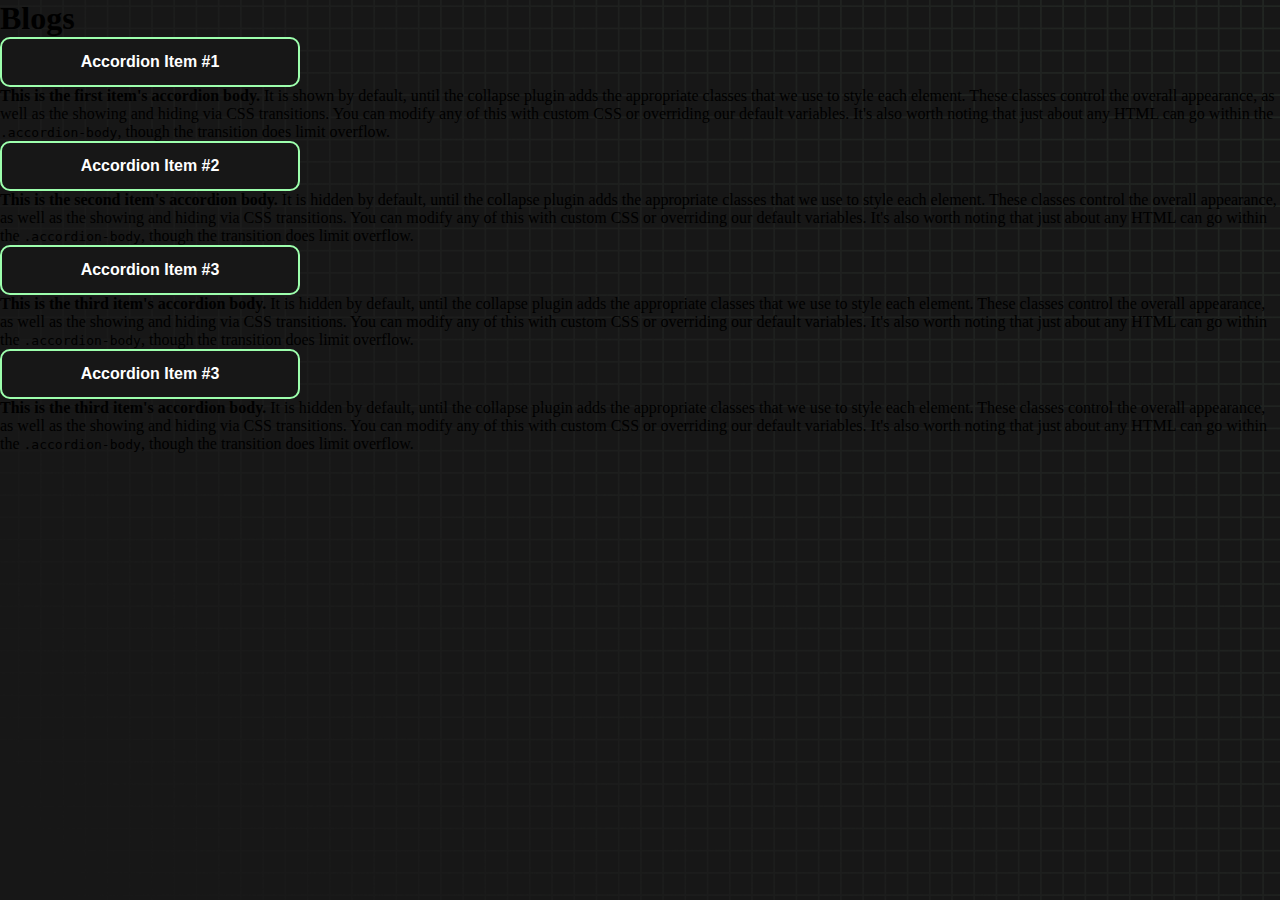
==== blog.html @ 374c7d2a "blog html created" ====
<!doctype html>
<html lang="en">

<head>
    <meta charset="utf-8">
    <meta name="viewport" content="width=device-width, initial-scale=1">
    <title>Blogs</title>
    <link href="https://cdn.jsdelivr.net/npm/bootstrap@5.2.1/dist/css/bootstrap.min.css" rel="stylesheet"
        integrity="sha384-iYQeCzEYFbKjA/T2uDLTpkwGzCiq6soy8tYaI1GyVh/UjpbCx/TYkiZhlZB6+fzT" crossorigin="anonymous">

    <link rel="stylesheet" href="styles.css" />
</head>

<body>
    <h1 class="text-white">Blogs</h1>
    <section class="container">
        <div class="accordion" id="accordionExample">
            <div class="accordion-item">
                <h2 class="accordion-header" id="headingOne">
                    <button class="accordion-button" type="button" data-bs-toggle="collapse"
                        data-bs-target="#collapseOne" aria-expanded="true" aria-controls="collapseOne">
                        Accordion Item #1
                    </button>
                </h2>
                <div id="collapseOne" class="accordion-collapse collapse show" aria-labelledby="headingOne"
                    data-bs-parent="#accordionExample">
                    <div class="accordion-body">
                        <strong>This is the first item's accordion body.</strong> It is shown by default, until the
                        collapse plugin adds the appropriate classes that we use to style each element. These classes
                        control the overall appearance, as well as the showing and hiding via CSS transitions. You can
                        modify any of this with custom CSS or overriding our default variables. It's also worth noting
                        that just about any HTML can go within the <code>.accordion-body</code>, though the transition
                        does limit overflow.
                    </div>
                </div>
            </div>
            <div class="accordion-item">
                <h2 class="accordion-header" id="headingTwo">
                    <button class="accordion-button collapsed" type="button" data-bs-toggle="collapse"
                        data-bs-target="#collapseTwo" aria-expanded="false" aria-controls="collapseTwo">
                        Accordion Item #2
                    </button>
                </h2>
                <div id="collapseTwo" class="accordion-collapse collapse" aria-labelledby="headingTwo"
                    data-bs-parent="#accordionExample">
                    <div class="accordion-body">
                        <strong>This is the second item's accordion body.</strong> It is hidden by default, until the
                        collapse plugin adds the appropriate classes that we use to style each element. These classes
                        control the overall appearance, as well as the showing and hiding via CSS transitions. You can
                        modify any of this with custom CSS or overriding our default variables. It's also worth noting
                        that just about any HTML can go within the <code>.accordion-body</code>, though the transition
                        does limit overflow.
                    </div>
                </div>
            </div>
            <div class="accordion-item">
                <h2 class="accordion-header" id="headingThree">
                    <button class="accordion-button collapsed" type="button" data-bs-toggle="collapse"
                        data-bs-target="#collapseThree" aria-expanded="false" aria-controls="collapseThree">
                        Accordion Item #3
                    </button>
                </h2>
                <div id="collapseThree" class="accordion-collapse collapse" aria-labelledby="headingThree"
                    data-bs-parent="#accordionExample">
                    <div class="accordion-body">
                        <strong>This is the third item's accordion body.</strong> It is hidden by default, until the
                        collapse plugin adds the appropriate classes that we use to style each element. These classes
                        control the overall appearance, as well as the showing and hiding via CSS transitions. You can
                        modify any of this with custom CSS or overriding our default variables. It's also worth noting
                        that just about any HTML can go within the <code>.accordion-body</code>, though the transition
                        does limit overflow.
                    </div>
                </div>
            </div>
            <div class="accordion-item">
                <h2 class="accordion-header" id="headingThree">
                    <button class="accordion-button collapsed" type="button" data-bs-toggle="collapse"
                        data-bs-target="#collapseThree" aria-expanded="false" aria-controls="collapseThree">
                        Accordion Item #3
                    </button>
                </h2>
                <div id="collapseThree" class="accordion-collapse collapse" aria-labelledby="headingThree"
                    data-bs-parent="#accordionExample">
                    <div class="accordion-body">
                        <strong>This is the third item's accordion body.</strong> It is hidden by default, until the
                        collapse plugin adds the appropriate classes that we use to style each element. These classes
                        control the overall appearance, as well as the showing and hiding via CSS transitions. You can
                        modify any of this with custom CSS or overriding our default variables. It's also worth noting
                        that just about any HTML can go within the <code>.accordion-body</code>, though the transition
                        does limit overflow.
                    </div>
                </div>
            </div>
        </div>
    </section>



    <script src="https://cdn.jsdelivr.net/npm/bootstrap@5.2.1/dist/js/bootstrap.bundle.min.js"
        integrity="sha384-u1OknCvxWvY5kfmNBILK2hRnQC3Pr17a+RTT6rIHI7NnikvbZlHgTPOOmMi466C8"
        crossorigin="anonymous"></script>
</body>

</html>
---- styles.css ----
* {
  padding: 0;
  margin: 0;
  box-sizing: border-box;
}

body {
  background-image: url("./bg.png");
  background-size: cover;
  background-position: left top;
  font-family: "Zilla Slab", serif;
}

.box-container {
  width: 70%;
  margin: 0 auto;
}

#question {
  height: 100px;
  display: flex;
  align-items: center;
  justify-content: center;
  color: white;
  font-size: 25px;
  border-radius: 15px;
  background: rgb(255, 255, 255);
  background: linear-gradient(92.49deg,
      rgba(255, 255, 255, 0.1) 0.18%,
      rgba(255, 255, 255, 0.05) 99.85%);
  backdrop-filter: blur(5px);
  margin-bottom: 30px;
}

#display {
  height: 100px;
  display: flex;
  flex-wrap: wrap;
  align-items: center;
  padding-left: 5rem;
  color: white;
  font-size: 32px;
  background-color: #171717;
  border: 2px solid #9dffad;
  border-radius: 15px;
}

#countdown {
  position: fixed;
  height: 100vh;
  width: 100vw;
  background-color: rgba(0, 0, 0, 0.8);
  top: 0;
  left: 0;
  display: flex;
  align-items: center;
  justify-content: center;
  font-size: 3rem;
  color: white;
  display: none;
}

#result {
  position: fixed;
  /* position: relative; */
  top: 50%;
  left: 50%;
  transform: translate(-50%, -50%);
  height: 250px;
  width: 400px;
  background-color: #171717;
  border-radius: 15px;
  border: 2px solid #9dffad;
  color: white;
  text-align: center;
  padding: 2rem;
}

#show-time {
  text-align: center;
  color: white;
  margin: 10px 0;
}

.green {
  color: #9dffad;
}

.red {
  color: #eb6565;
}

.bold {
  font-weight: 700;
}

.inactive {
  border: 2px solid white !important;
}

.hidden {
  display: none;
}

.title {
  text-align: center;
  color: white;
  margin: 20px 0;
}

.divider-container {
  height: 80px;
  display: flex;
  justify-content: center;
  align-items: center;
  gap: 15px;
  margin: 0 auto;
}

.line {
  height: 2px;
  background: white;
  width: 100%;
}

.title2 {
  color: white;
  display: block;
}

.buttons {
  display: flex;
  justify-content: center;
  margin: 30px 0;
}

button {
  padding: 10px 20px;
  border: none;
  font-size: 16px;
  font-weight: bold;
  width: 300px;
  height: 50px;
  color: white;
  background-color: #171717;
  border-radius: 10px;
  border: 2px solid #9dffad;
  cursor: pointer;
}

#histories {
  display: flex;
  flex-wrap: wrap;
  justify-content: space-around;
}

.card {
  width: 100%;
  height: 100%;
  padding: 50px;
  display: flex;
  justify-content: space-between;
  align-items: center;
  padding: 20px 30px;
  color: white;
  border-radius: 15px;
  background: rgb(255, 255, 255);
  background: linear-gradient(92.49deg,
      rgba(255, 255, 255, 0.1) 0.18%,
      rgba(255, 255, 255, 0.05) 99.85%);
  backdrop-filter: blur(5px);
  margin-bottom: 30px;
}

#modal-background {
  background: rgb(255, 255, 255);
  background: linear-gradient(92.49deg,
      rgba(255, 255, 255, 0.1) 0.18%,
      rgba(255, 255, 255, 0.05) 99.85%);
  backdrop-filter: blur(5px);
  height: 100vh;
  width: 100%;
  position: fixed;
  top: 0;
}

@media only screen and (max-width: 700px) {
  .box-container {
    padding: 0 20px;
    width: 100%;
  }

  .card {
    flex-direction: column;
  }

  #histories {
    grid-template-columns: repeat(1, 1fr);
  }
}

@media only screen and (min-width:700px) {
  #histories {
    display: grid;
    grid-template-columns: repeat(3, 1fr);
    grid-column-gap: 20px;
    grid-row-gap: 20px;
    justify-items: stretch;
    align-items: stretch;
  }
}
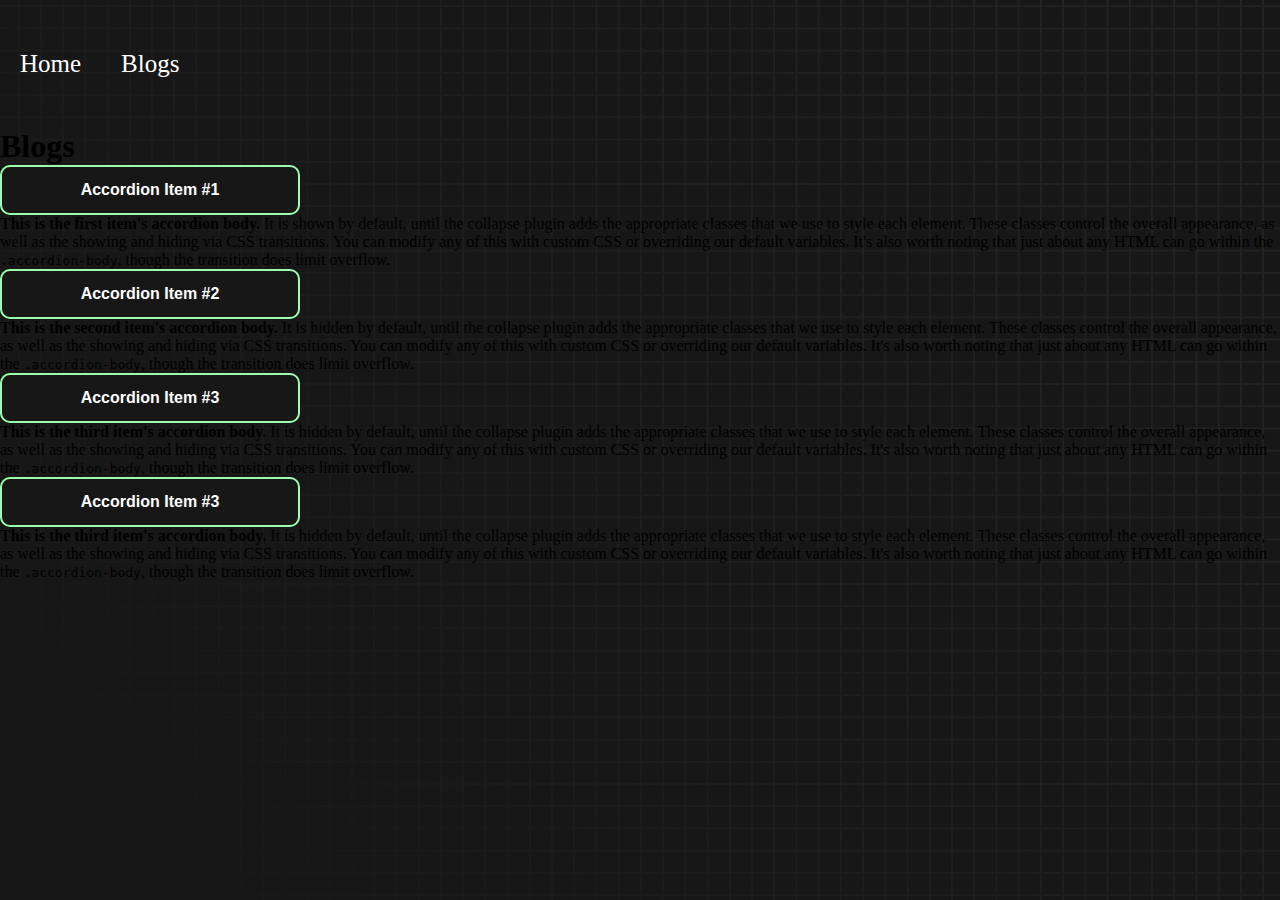
==== commit 45cb225c: "idex html and blog html connected" ====
--- a/blog.html
+++ b/blog.html
@@ -12,7 +12,17 @@
 </head>
 
 <body>
-    <h1 class="text-white">Blogs</h1>
+    <div class="nav-btn">
+        <div>
+            <a class="buttons" href="index.html">Home</a>
+        </div>
+        <div>
+            <a class="buttons" href="blog.html">Blogs</a>
+        </div>
+    </div>
+
+
+    <h1 class="text-white text-center mb-5">Blogs</h1>
     <section class="container">
         <div class="accordion" id="accordionExample">
             <div class="accordion-item">
--- a/styles.css
+++ b/styles.css
@@ -9,6 +9,17 @@
   background-size: cover;
   background-position: left top;
   font-family: "Zilla Slab", serif;
+}
+
+.nav-btn {
+  display: flex;
+}
+
+.buttons {
+  color: white;
+  padding: 20px;
+  font-size: 25px;
+  text-decoration: none;
 }
 
 .box-container {
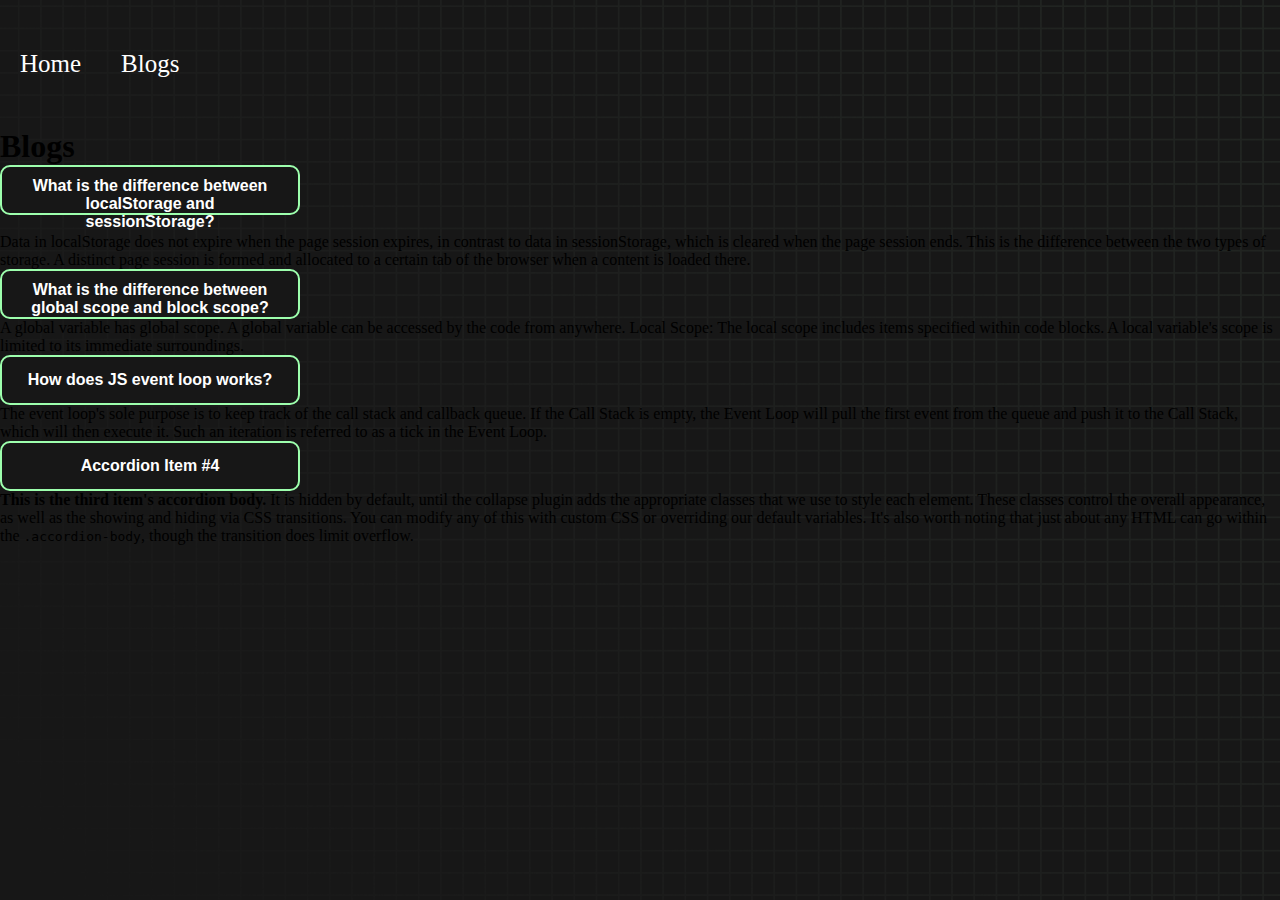
==== commit db45b507: "question answer adding" ====
--- a/blog.html
+++ b/blog.html
@@ -29,18 +29,16 @@
                 <h2 class="accordion-header" id="headingOne">
                     <button class="accordion-button" type="button" data-bs-toggle="collapse"
                         data-bs-target="#collapseOne" aria-expanded="true" aria-controls="collapseOne">
-                        Accordion Item #1
+                        What is the difference between localStorage and sessionStorage?
                     </button>
                 </h2>
                 <div id="collapseOne" class="accordion-collapse collapse show" aria-labelledby="headingOne"
                     data-bs-parent="#accordionExample">
                     <div class="accordion-body">
-                        <strong>This is the first item's accordion body.</strong> It is shown by default, until the
-                        collapse plugin adds the appropriate classes that we use to style each element. These classes
-                        control the overall appearance, as well as the showing and hiding via CSS transitions. You can
-                        modify any of this with custom CSS or overriding our default variables. It's also worth noting
-                        that just about any HTML can go within the <code>.accordion-body</code>, though the transition
-                        does limit overflow.
+                        Data in localStorage does not expire when the page session expires, in contrast to data in
+                        sessionStorage, which is cleared when the page session ends. This is the difference between the
+                        two types of storage. A distinct page session is formed and allocated to a certain tab of the
+                        browser when a content is loaded there.
                     </div>
                 </div>
             </div>
@@ -48,18 +46,15 @@
                 <h2 class="accordion-header" id="headingTwo">
                     <button class="accordion-button collapsed" type="button" data-bs-toggle="collapse"
                         data-bs-target="#collapseTwo" aria-expanded="false" aria-controls="collapseTwo">
-                        Accordion Item #2
+                        What is the difference between global scope and block scope?
                     </button>
                 </h2>
                 <div id="collapseTwo" class="accordion-collapse collapse" aria-labelledby="headingTwo"
                     data-bs-parent="#accordionExample">
                     <div class="accordion-body">
-                        <strong>This is the second item's accordion body.</strong> It is hidden by default, until the
-                        collapse plugin adds the appropriate classes that we use to style each element. These classes
-                        control the overall appearance, as well as the showing and hiding via CSS transitions. You can
-                        modify any of this with custom CSS or overriding our default variables. It's also worth noting
-                        that just about any HTML can go within the <code>.accordion-body</code>, though the transition
-                        does limit overflow.
+                        A global variable has global scope. A global variable can be accessed by the code from anywhere.
+                        Local Scope: The local scope includes items specified within code blocks. A local variable's
+                        scope is limited to its immediate surroundings.
                     </div>
                 </div>
             </div>
@@ -67,18 +62,15 @@
                 <h2 class="accordion-header" id="headingThree">
                     <button class="accordion-button collapsed" type="button" data-bs-toggle="collapse"
                         data-bs-target="#collapseThree" aria-expanded="false" aria-controls="collapseThree">
-                        Accordion Item #3
+                        How does JS event loop works?
                     </button>
                 </h2>
                 <div id="collapseThree" class="accordion-collapse collapse" aria-labelledby="headingThree"
                     data-bs-parent="#accordionExample">
                     <div class="accordion-body">
-                        <strong>This is the third item's accordion body.</strong> It is hidden by default, until the
-                        collapse plugin adds the appropriate classes that we use to style each element. These classes
-                        control the overall appearance, as well as the showing and hiding via CSS transitions. You can
-                        modify any of this with custom CSS or overriding our default variables. It's also worth noting
-                        that just about any HTML can go within the <code>.accordion-body</code>, though the transition
-                        does limit overflow.
+                        The event loop's sole purpose is to keep track of the call stack and callback queue. If the Call
+                        Stack is empty, the Event Loop will pull the first event from the queue and push it to the Call
+                        Stack, which will then execute it. Such an iteration is referred to as a tick in the Event Loop.
                     </div>
                 </div>
             </div>
@@ -86,7 +78,7 @@
                 <h2 class="accordion-header" id="headingThree">
                     <button class="accordion-button collapsed" type="button" data-bs-toggle="collapse"
                         data-bs-target="#collapseThree" aria-expanded="false" aria-controls="collapseThree">
-                        Accordion Item #3
+                        Accordion Item #4
                     </button>
                 </h2>
                 <div id="collapseThree" class="accordion-collapse collapse" aria-labelledby="headingThree"
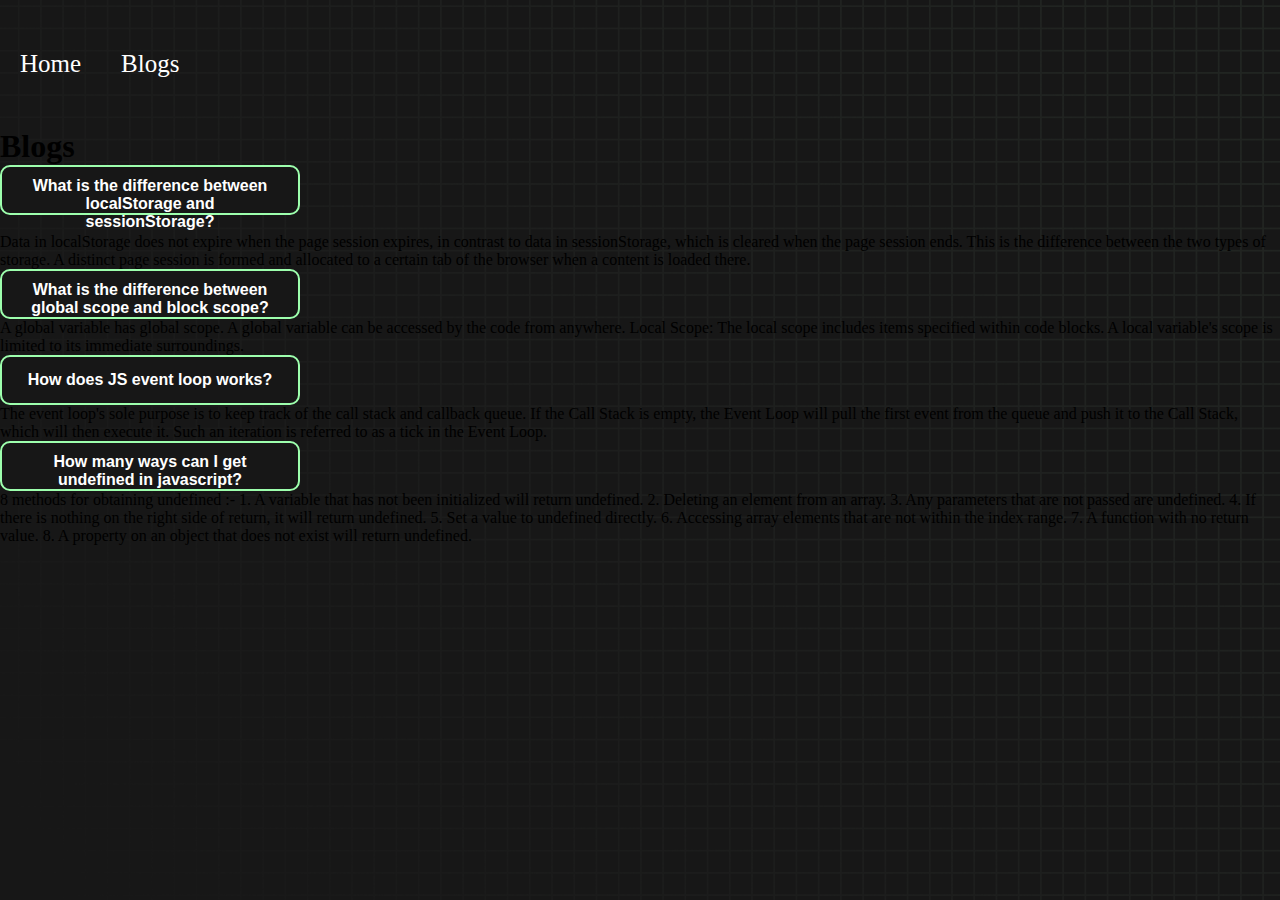
==== commit 8b45d615: "almost done" ====
--- a/blog.html
+++ b/blog.html
@@ -75,21 +75,25 @@
                 </div>
             </div>
             <div class="accordion-item">
-                <h2 class="accordion-header" id="headingThree">
+                <h2 class="accordion-header" id="headingFour">
                     <button class="accordion-button collapsed" type="button" data-bs-toggle="collapse"
-                        data-bs-target="#collapseThree" aria-expanded="false" aria-controls="collapseThree">
-                        Accordion Item #4
+                        data-bs-target="#collapseFour" aria-expanded="false" aria-controls="collapseFour">
+                        How many ways can I get undefined in javascript?
                     </button>
                 </h2>
-                <div id="collapseThree" class="accordion-collapse collapse" aria-labelledby="headingThree"
+                <div id="collapseFour" class="accordion-collapse collapse" aria-labelledby="headingFour"
                     data-bs-parent="#accordionExample">
                     <div class="accordion-body">
-                        <strong>This is the third item's accordion body.</strong> It is hidden by default, until the
-                        collapse plugin adds the appropriate classes that we use to style each element. These classes
-                        control the overall appearance, as well as the showing and hiding via CSS transitions. You can
-                        modify any of this with custom CSS or overriding our default variables. It's also worth noting
-                        that just about any HTML can go within the <code>.accordion-body</code>, though the transition
-                        does limit overflow.
+                        8 methods for obtaining undefined :-
+                        1. A variable that has not been initialized will return undefined.
+                        2. Deleting an element from an array.
+                        3. Any parameters that are not passed are undefined.
+                        4. If there is nothing on the right side of return, it will return undefined.
+                        5. Set a value to undefined directly.
+                        6. Accessing array elements that are not within the index range.
+                        7. A function with no return value.
+                        8. A property on an object that does not exist will return undefined.
+
                     </div>
                 </div>
             </div>
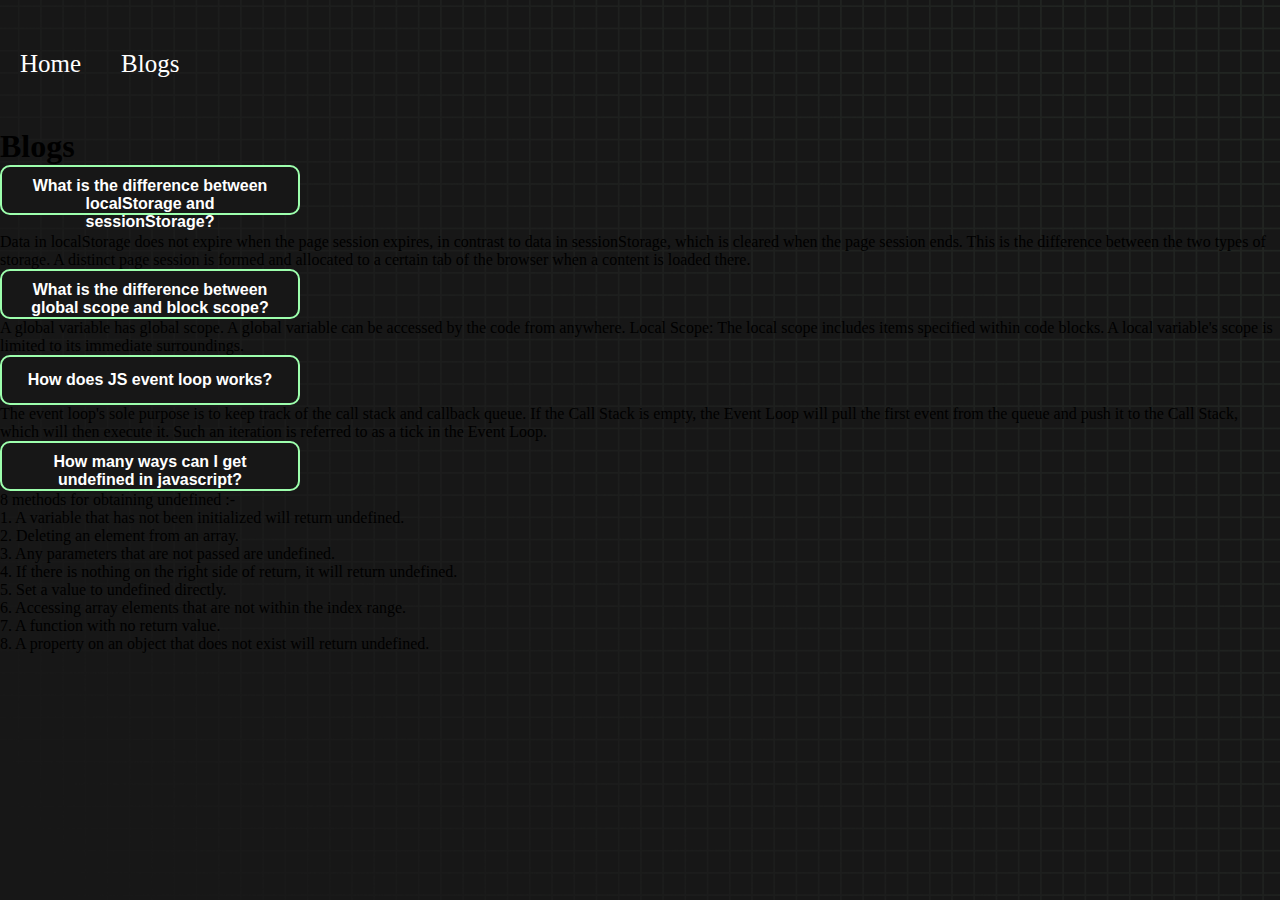
==== commit 8c374e27: "done" ====
--- a/blog.html
+++ b/blog.html
@@ -85,13 +85,21 @@
                     data-bs-parent="#accordionExample">
                     <div class="accordion-body">
                         8 methods for obtaining undefined :-
+                        <br>
                         1. A variable that has not been initialized will return undefined.
+                        <br>
                         2. Deleting an element from an array.
+                        <br>
                         3. Any parameters that are not passed are undefined.
+                        <br>
                         4. If there is nothing on the right side of return, it will return undefined.
+                        <br>
                         5. Set a value to undefined directly.
+                        <br>
                         6. Accessing array elements that are not within the index range.
+                        <br>
                         7. A function with no return value.
+                        <br>
                         8. A property on an object that does not exist will return undefined.
 
                     </div>
